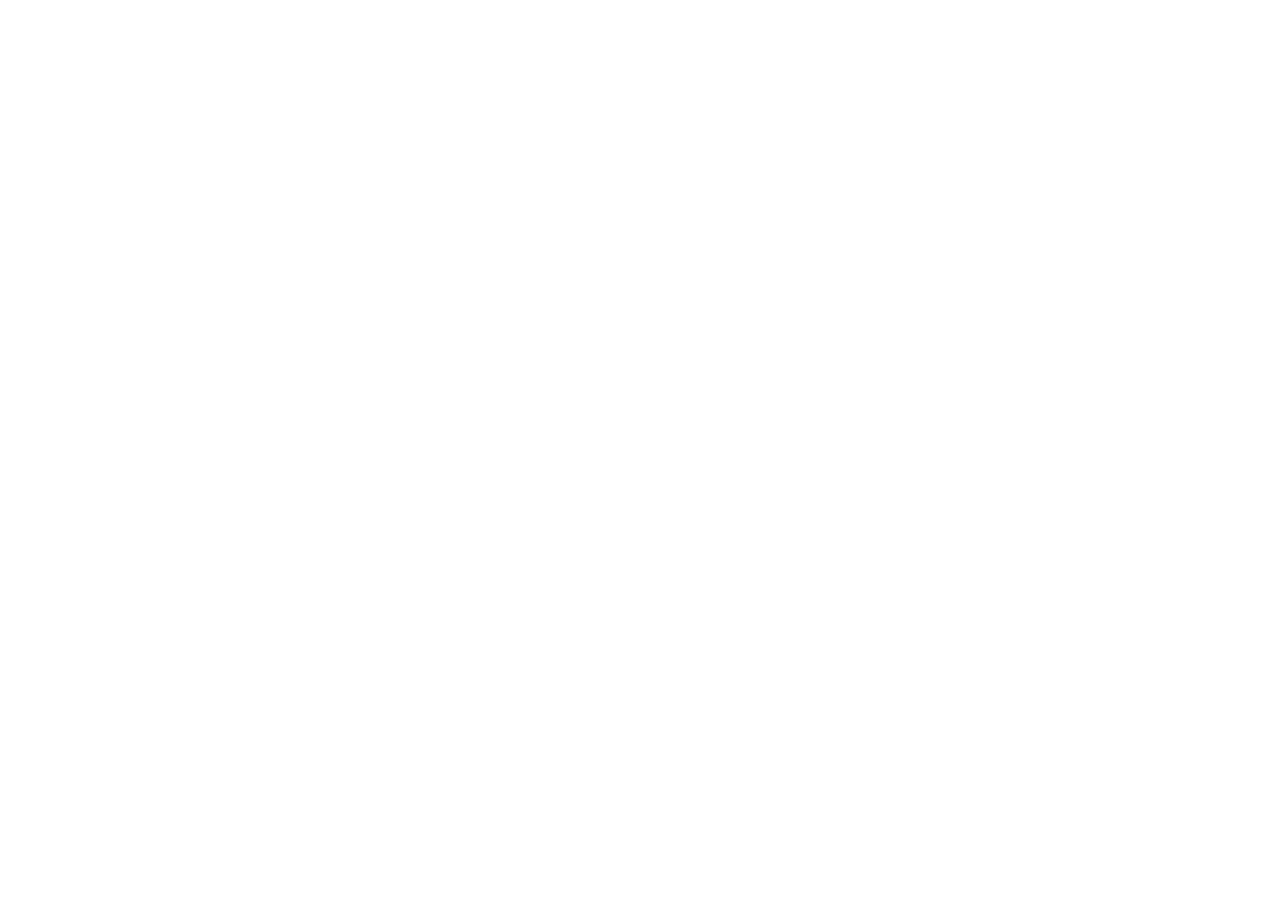
==== dadi/index.html @ 58886019 "add folder dati content" ====
<!DOCTYPE html>
<html lang="en">
<head>
    <meta charset="UTF-8">
    <meta name="viewport" content="width=device-width, initial-scale=1.0">
    <title>dadi</title>
</head>
<body>
    <script src="./js/app.js"></script>
</body>
</html>
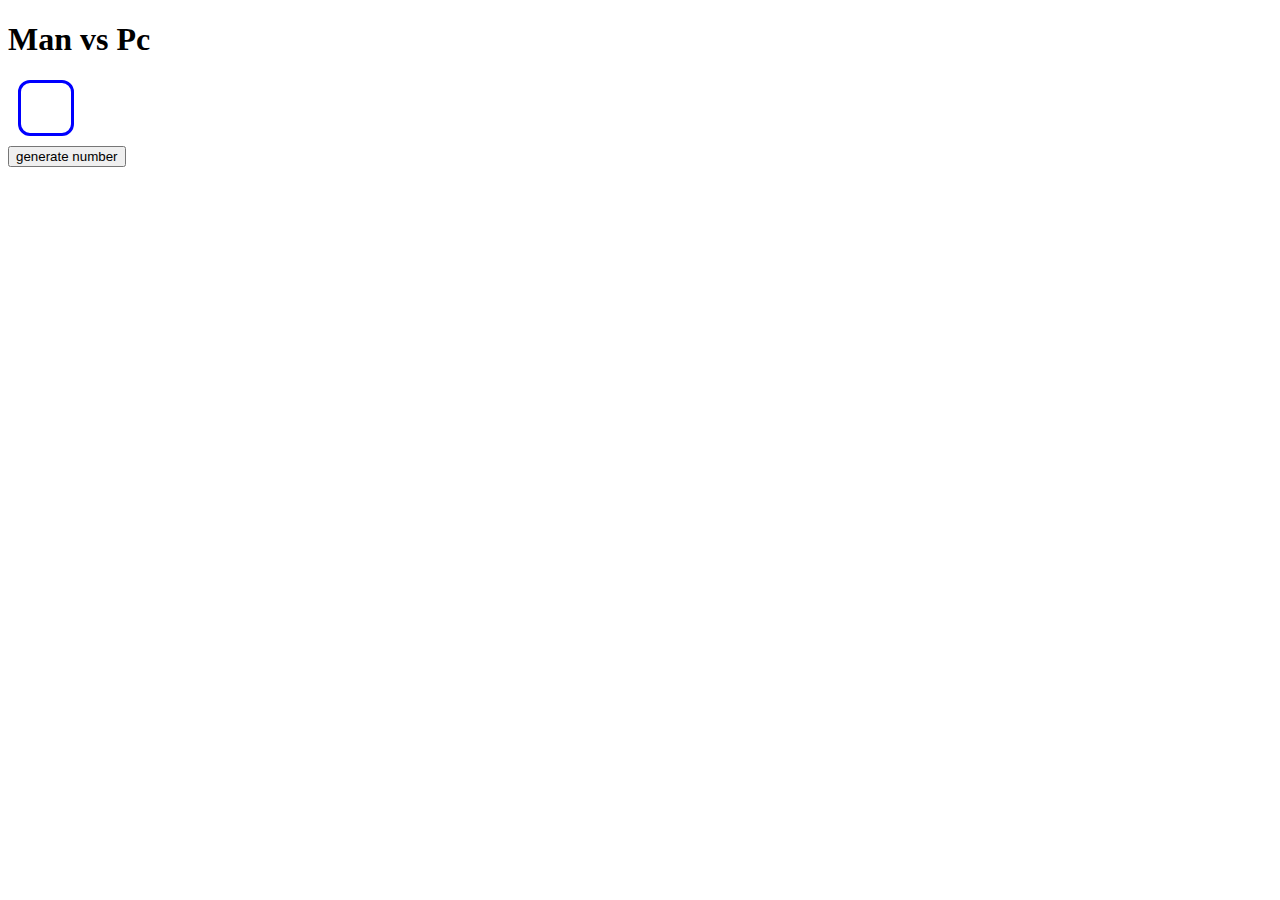
==== commit e707420d: "add pseudocode and html contents in dadi" ====
--- a/dadi/index.html
+++ b/dadi/index.html
@@ -3,9 +3,17 @@
 <head>
     <meta charset="UTF-8">
     <meta name="viewport" content="width=device-width, initial-scale=1.0">
+    <link rel="stylesheet" href="./css/app.css">
     <title>dadi</title>
 </head>
 <body>
+    <h1>Man vs Pc</h1>
+    <div class="box"></div>
+    <button class="generate">generate number</button>
+    
+    
+    
+    </div>
     <script src="./js/app.js"></script>
 </body>
 </html>--- a/dadi/css/app.css
+++ b/dadi/css/app.css
@@ -0,0 +1,7 @@
+.box{
+    aspect-ratio: 1/1;
+    width: 50px;
+    border-radius: 12px;
+    border: 3px solid blue;
+    margin: 10px;
+}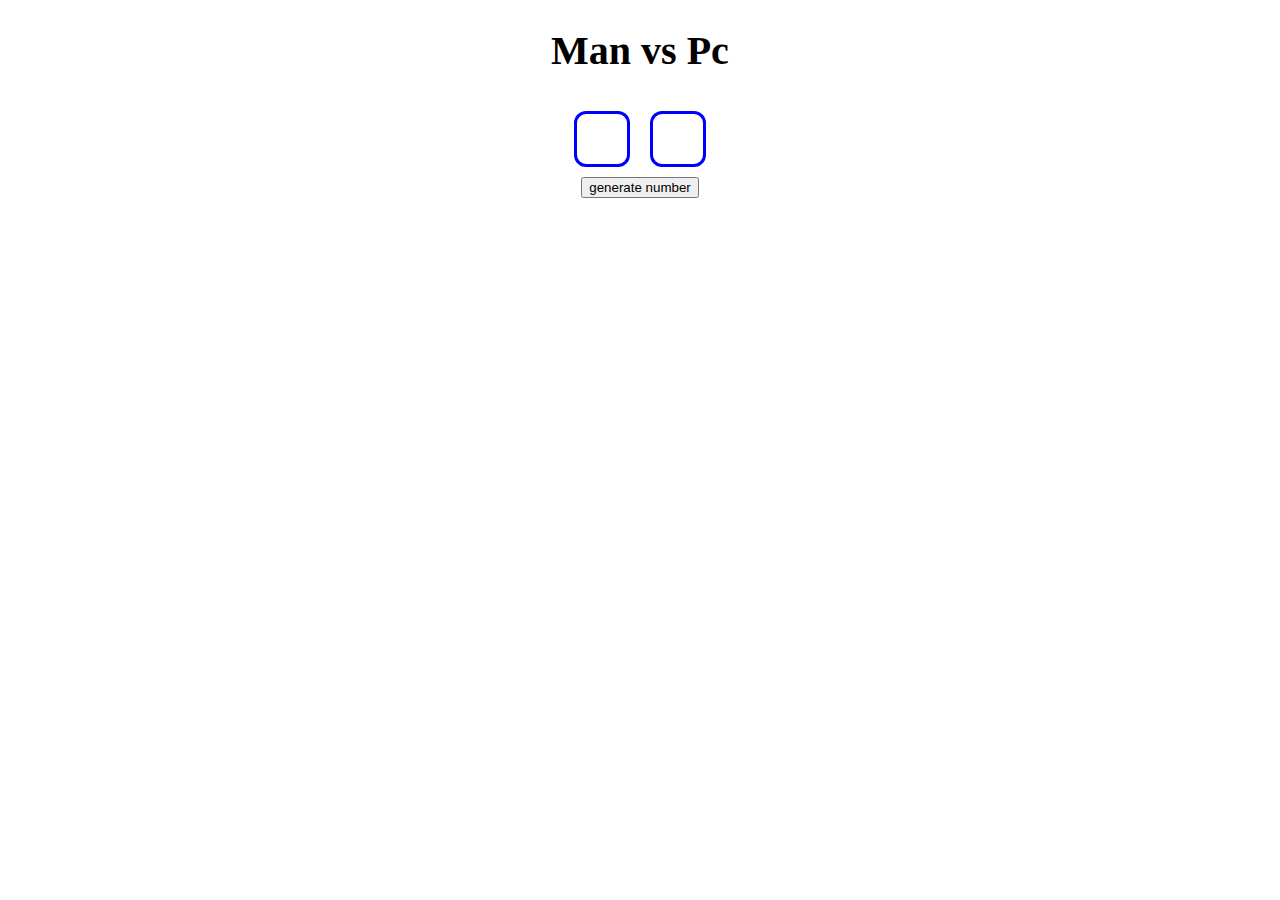
==== commit 2471c9f2: "add dadi javascript and css" ====
--- a/dadi/index.html
+++ b/dadi/index.html
@@ -8,9 +8,16 @@
 </head>
 <body>
     <h1>Man vs Pc</h1>
-    <div class="box"></div>
-    <button class="generate">generate number</button>
-    
+    <div class="container">
+        <div class="box" id="user"></div>
+        <div class="box" id="console"></div>
+    </div>
+    <div class="container">
+        <button class="generate">generate number</button>
+    </div>
+    <div class="container" id="result">
+        
+    </div>
     
     
     </div>
--- a/dadi/css/app.css
+++ b/dadi/css/app.css
@@ -4,4 +4,35 @@
     border-radius: 12px;
     border: 3px solid blue;
     margin: 10px;
+    display: flex;
+    justify-content: center;
+    align-items: center;
+}
+.container{
+    display: flex;
+    justify-content: center;
+}
+h1{
+    font-size: 40px;
+    text-align: center;
+}
+.box-result{
+    width: 100px;
+    height: 50px;
+    border-radius: 12px;
+    border: 3px solid black;
+    display: flex;
+    justify-content: center;
+    align-items: center;
+    margin: 20px;
+}
+.win{
+    background-color: green;
+    color: white;
+}
+.egual{
+    background-color: grey;
+}
+.loser{
+    background-color: red;
 }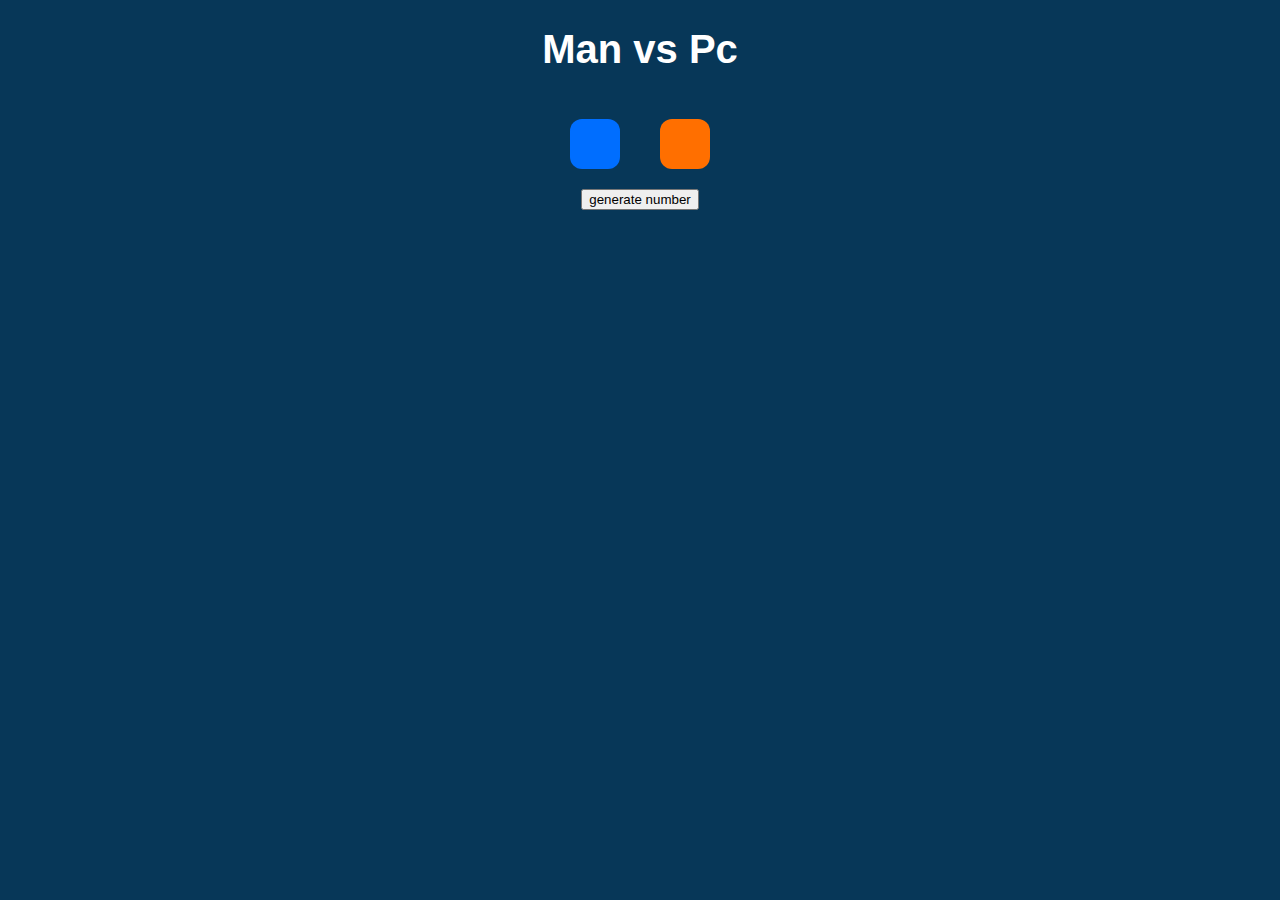
==== commit c99c7048: "restyling css" ====
--- a/dadi/index.html
+++ b/dadi/index.html
@@ -9,8 +9,8 @@
 <body>
     <h1>Man vs Pc</h1>
     <div class="container">
-        <div class="box" id="user"></div>
-        <div class="box" id="console"></div>
+        <div class="box box--user" id="user"></div>
+        <div class="box box--console" id="console"></div>
     </div>
     <div class="container">
         <button class="generate">generate number</button>
--- a/dadi/css/app.css
+++ b/dadi/css/app.css
@@ -1,13 +1,26 @@
+body{
+    font-family: Arial, Helvetica, sans-serif;
+    background-color: rgb(7, 55, 88);
+}
 .box{
     aspect-ratio: 1/1;
     width: 50px;
     border-radius: 12px;
-    border: 3px solid blue;
-    margin: 10px;
+    margin: 20px;
     display: flex;
     justify-content: center;
     align-items: center;
+    font-size: 16px;
 }
+.box--user{
+    background-color: rgb(0, 110, 255);
+    color: white;
+}
+.box--console{
+    background-color: rgb(255, 111, 0);
+    color: white;
+}
+
 .container{
     display: flex;
     justify-content: center;
@@ -15,16 +28,18 @@
 h1{
     font-size: 40px;
     text-align: center;
+    font-family: Arial, Helvetica, sans-serif;
+    color: white;
 }
 .box-result{
     width: 100px;
     height: 50px;
     border-radius: 12px;
-    border: 3px solid black;
     display: flex;
     justify-content: center;
     align-items: center;
     margin: 20px;
+    font-size: 20px;
 }
 .win{
     background-color: green;
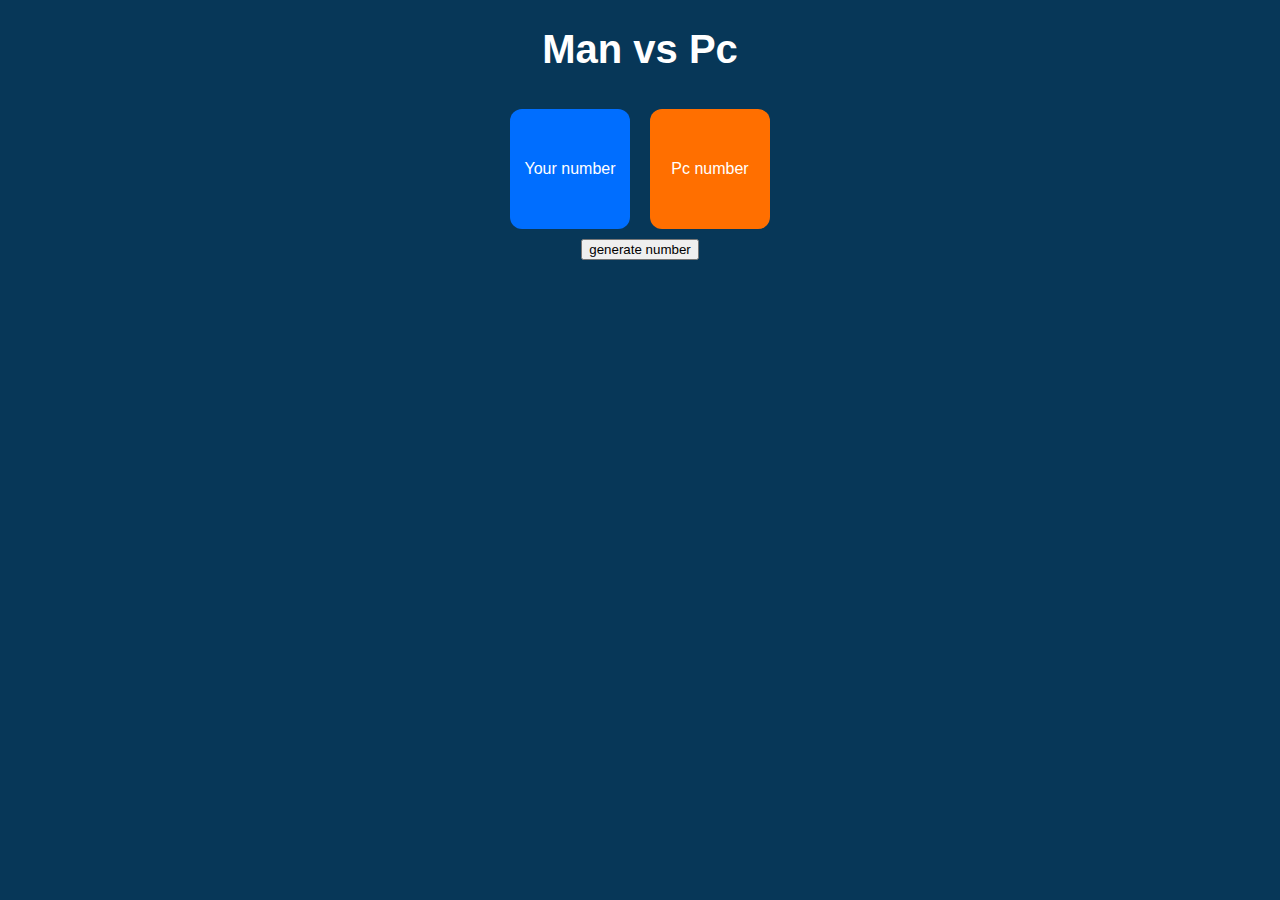
==== commit 0ecb3687: "add html inner in dadi" ====
--- a/dadi/index.html
+++ b/dadi/index.html
@@ -9,8 +9,9 @@
 <body>
     <h1>Man vs Pc</h1>
     <div class="container">
-        <div class="box box--user" id="user"></div>
-        <div class="box box--console" id="console"></div>
+        
+        <div class="box box--user" id="user"><p>Your number</p></div>
+        <div class="box box--console" id="console"><p>Pc number</p></div>
     </div>
     <div class="container">
         <button class="generate">generate number</button>
@@ -18,9 +19,6 @@
     <div class="container" id="result">
         
     </div>
-    
-    
-    </div>
     <script src="./js/app.js"></script>
 </body>
 </html>--- a/dadi/css/app.css
+++ b/dadi/css/app.css
@@ -4,10 +4,11 @@
 }
 .box{
     aspect-ratio: 1/1;
-    width: 50px;
+    width: 120px;
     border-radius: 12px;
-    margin: 20px;
+    margin: 10px;
     display: flex;
+    flex-direction: column;
     justify-content: center;
     align-items: center;
     font-size: 16px;
